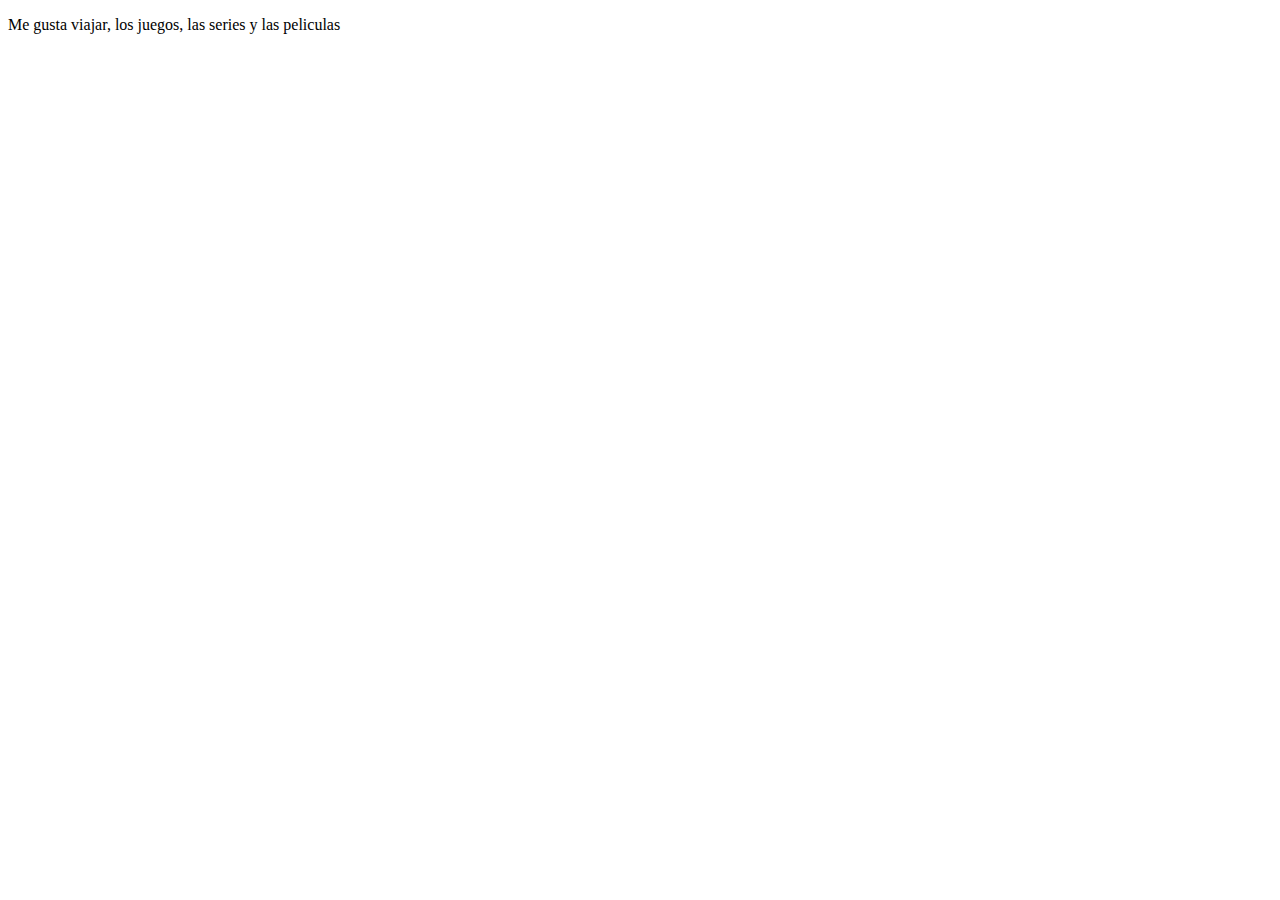
==== aboutme.html @ 66122c0c "update index" ====
<!DOCTYPE html>
<html lang="en">
<head>
    <meta charset="UTF-8">
    <meta http-equiv="X-UA-Compatible" content="IE=edge">
    <meta name="viewport" content="width=device-width, initial-scale=1.0">
    <title>Aboutme</title>
</head>
<body>
    <p class="negrita">Me gusta viajar, los juegos, las series y  las peliculas</p>
</body>
</html>
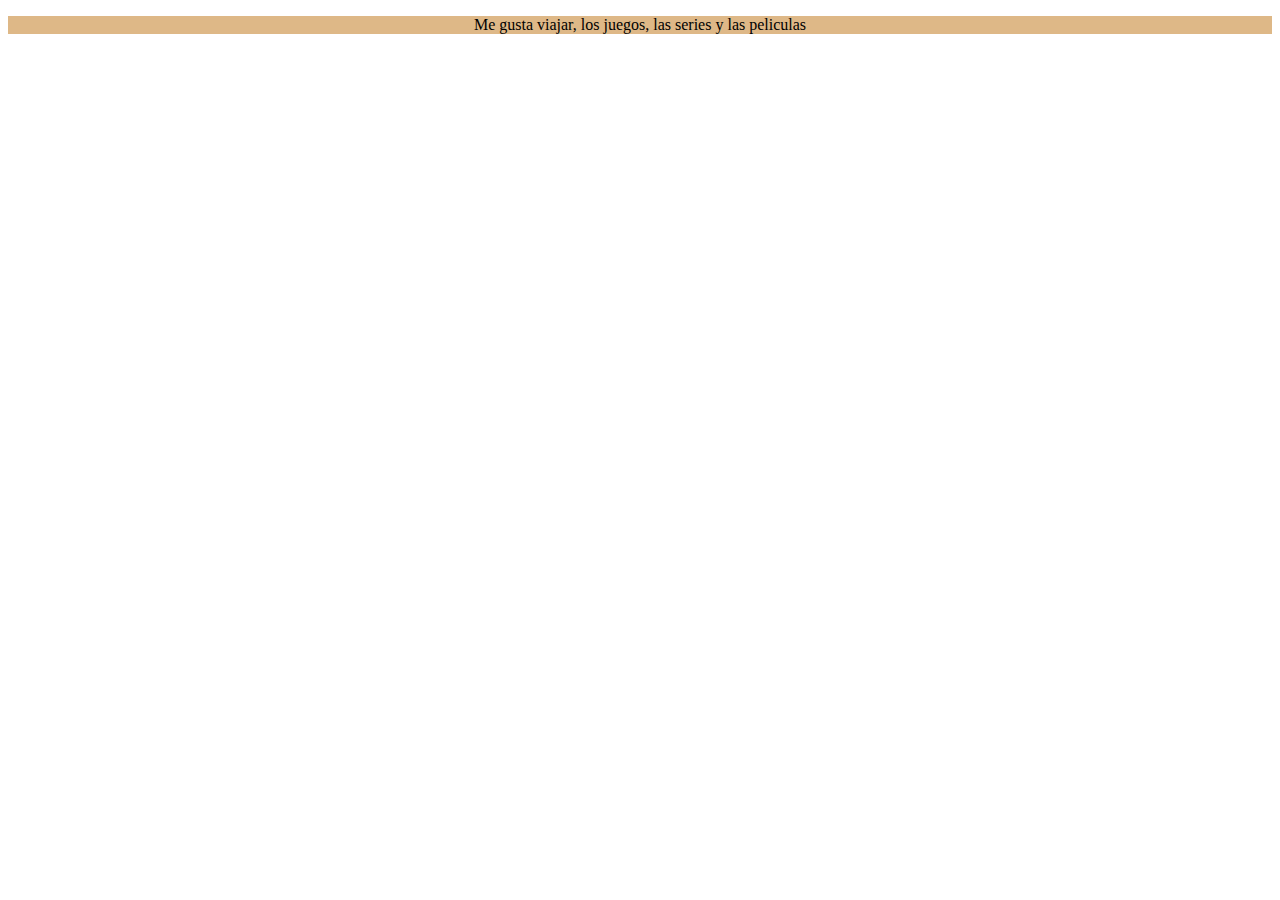
==== commit 10b2895c: "sigo cambiando" ====
--- a/aboutme.html
+++ b/aboutme.html
@@ -4,6 +4,7 @@
     <meta charset="UTF-8">
     <meta http-equiv="X-UA-Compatible" content="IE=edge">
     <meta name="viewport" content="width=device-width, initial-scale=1.0">
+    <link rel="stylesheet" href="style.css">
     <title>Aboutme</title>
 </head>
 <body>
--- a/style.css
+++ b/style.css
@@ -0,0 +1,10 @@
+h1{
+    font-size: 50px;
+    font-style: oblique;
+    text-align: center;
+    background-color: aquamarine;
+}
+body>p{
+    background-color:burlywood;
+    text-align: center;
+}